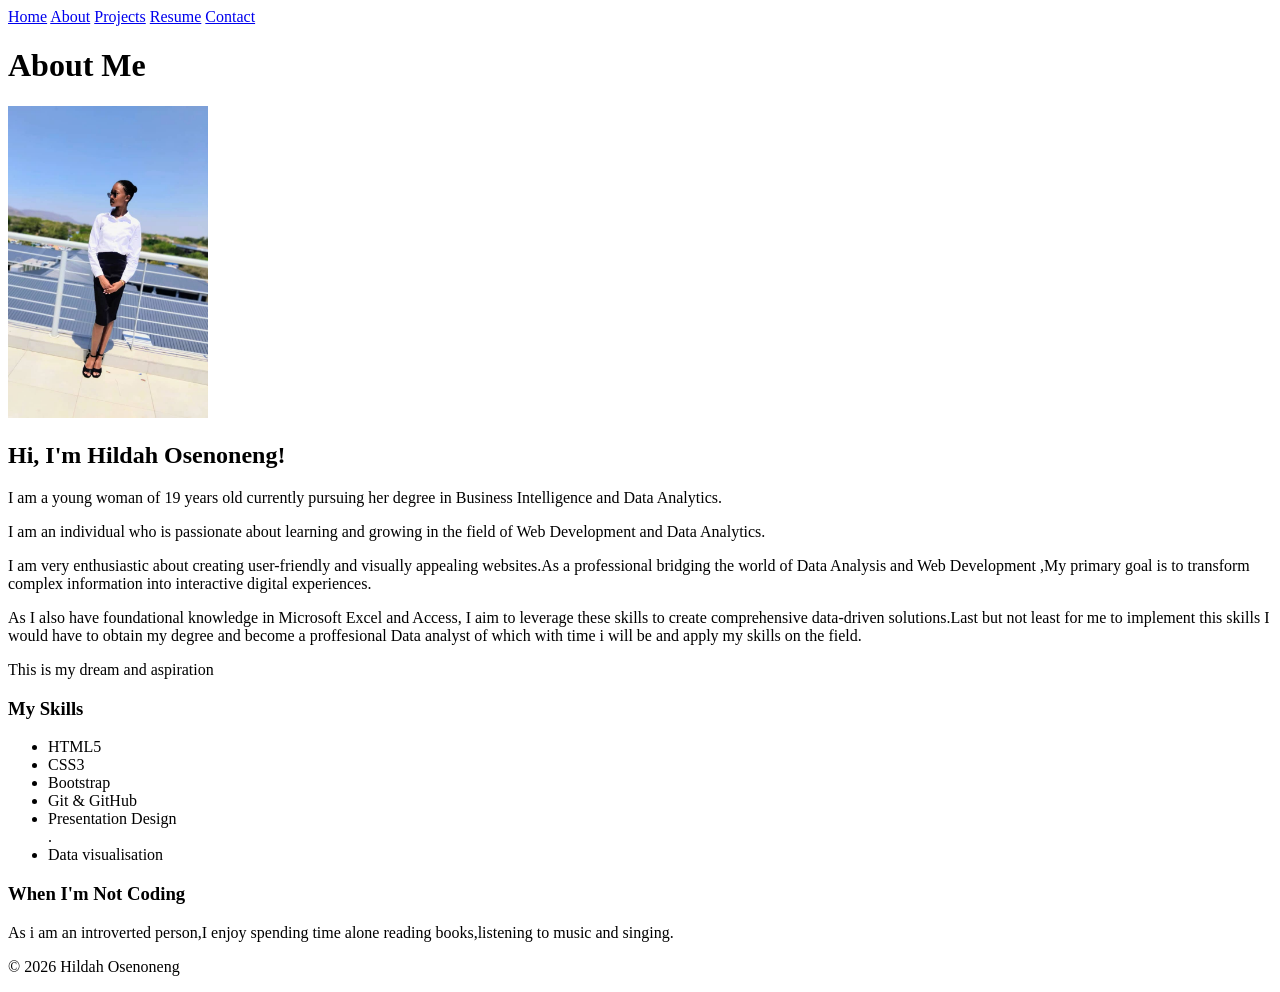
==== about.html @ 5610fd78 "My Portfolio Website" ====
<!DOCTYPE html> 
<html lang="en"> 

<head> 

    <meta charset="UTF-8"> 

    <meta name="viewport" content="width=device-width, initial-scale=1.0"> 
    <title>Hildah Osenoneng</title> 

</head> 
<body>
  
 <nav> 
    <a href="index.html">Home</a> 
    <a href="about.html">About</a>
    <a href="projects.html">Projects</a> 
    <a href="resume.html">Resume</a> 
    <a href="contact.html">Contact</a> 
</nav>

   <header> 
    <h1>About Me</h1> 

</header> 
    
<main> 

    <img src="profile.jpg" alt="Hildah Osenoneng" width="200"> 

    
    <h2>Hi, I'm Hildah Osenoneng!</h2> 

     
    <p>I am a young woman of 19 years old currently pursuing her degree in Business Intelligence and Data Analytics.</p>
    <p> I am an individual who is passionate about learning and growing in the field of Web Development and Data Analytics.</p>
    <p>I am very enthusiastic about creating user-friendly and visually appealing websites.As a professional bridging the world of Data Analysis and Web Development ,My primary goal is to transform complex information into interactive digital experiences.</p>
    <p>As I also have foundational knowledge in Microsoft Excel and Access, I aim to leverage these skills to create comprehensive data-driven solutions.Last but not least for me to implement this skills I would have to obtain my degree and  become a proffesional Data analyst of which with time i will be and apply my skills on the field.</p>
   <p>This is my dream and aspiration </p>

    <h3>My Skills</h3> 
    <ul> 

        <li>HTML5</li> 

        <li>CSS3</li> 

        <li>Bootstrap</li> 

        <li>Git & GitHub</li> 

        <li>Presentation Design</li>.
        <li>Data visualisation </li> 

    </ul> 

    <h3>When I'm Not Coding</h3> 

 <p>As i am an introverted person,I enjoy spending time alone reading books,listening to music and singing.</p>

</main>   
<footer> 

    <p>&copy; 2026 Hildah Osenoneng</p> 

</footer> 
</body>

</html>
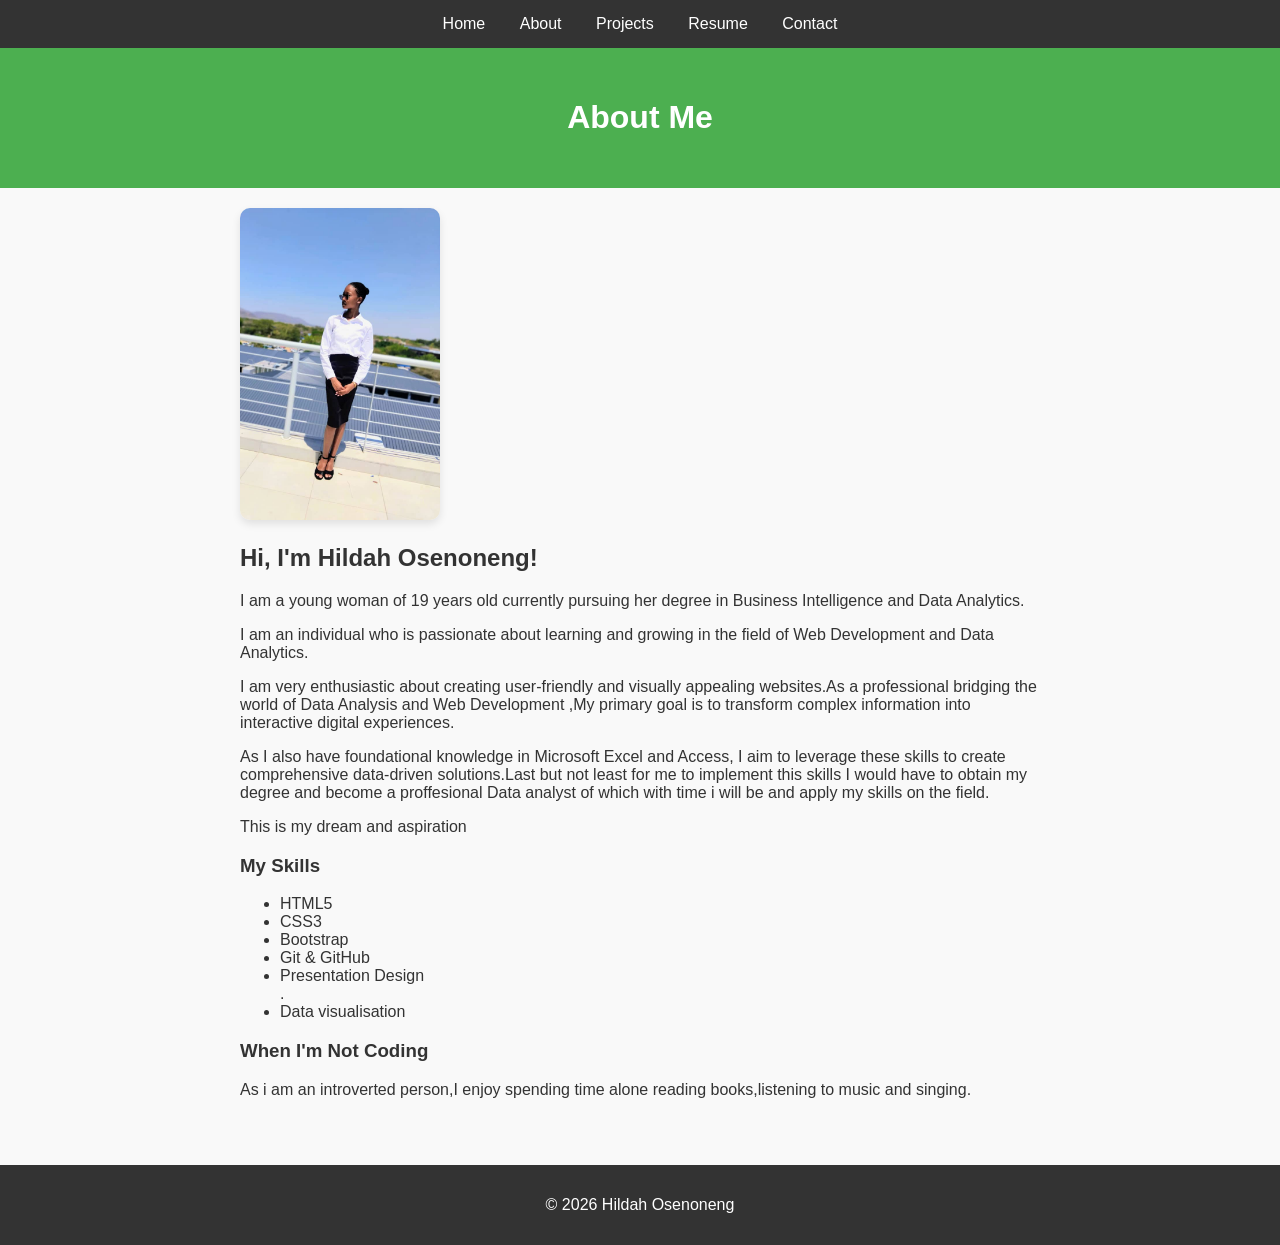
==== commit aa1f8969: "Link style.css to all HTML files" ====
--- a/about.html
+++ b/about.html
@@ -7,7 +7,7 @@
 
     <meta name="viewport" content="width=device-width, initial-scale=1.0"> 
     <title>Hildah Osenoneng</title> 
-
+    <link rel="stylesheet" href="styles.css">
 </head> 
 <body>
   
--- a/styles.css
+++ b/styles.css
@@ -0,0 +1,109 @@
+/* Global Styles */ 
+
+body { 
+
+    font-family: Arial, sans-serif; 
+
+    margin: 0; 
+
+    padding: 0; 
+
+    background-color: #f9f9f9; 
+
+    color: #333; 
+
+} 
+
+ 
+
+/* Navigation */ 
+
+nav { 
+
+    background-color: #333; 
+
+    padding: 15px; 
+
+    text-align: center; 
+
+} 
+
+ 
+
+nav a { 
+
+    color: white; 
+
+    text-decoration: none; 
+
+    margin: 0 15px; 
+
+} 
+
+ 
+
+nav a:hover { 
+
+    text-decoration: underline; 
+
+} 
+
+ 
+
+/* Headers */ 
+
+header { 
+
+    background-color: #4CAF50; 
+
+    color: white; 
+
+    padding: 30px; 
+
+    text-align: center; 
+
+} 
+
+ 
+
+/* Main Content */ 
+
+main { 
+
+    padding: 20px; 
+
+    max-width: 800px; 
+
+    margin: 0 auto; 
+
+} 
+
+ 
+
+/* Footer */ 
+
+footer { 
+
+    background-color: #333; 
+
+    color: white; 
+
+    text-align: center; 
+
+    padding: 15px; 
+
+    margin-top: 30px; 
+
+} 
+
+ 
+
+/* Images */ 
+
+img { 
+
+    border-radius: 10px; 
+
+    box-shadow: 0 4px 8px rgba(0,0,0,0.1); 
+
+} 
